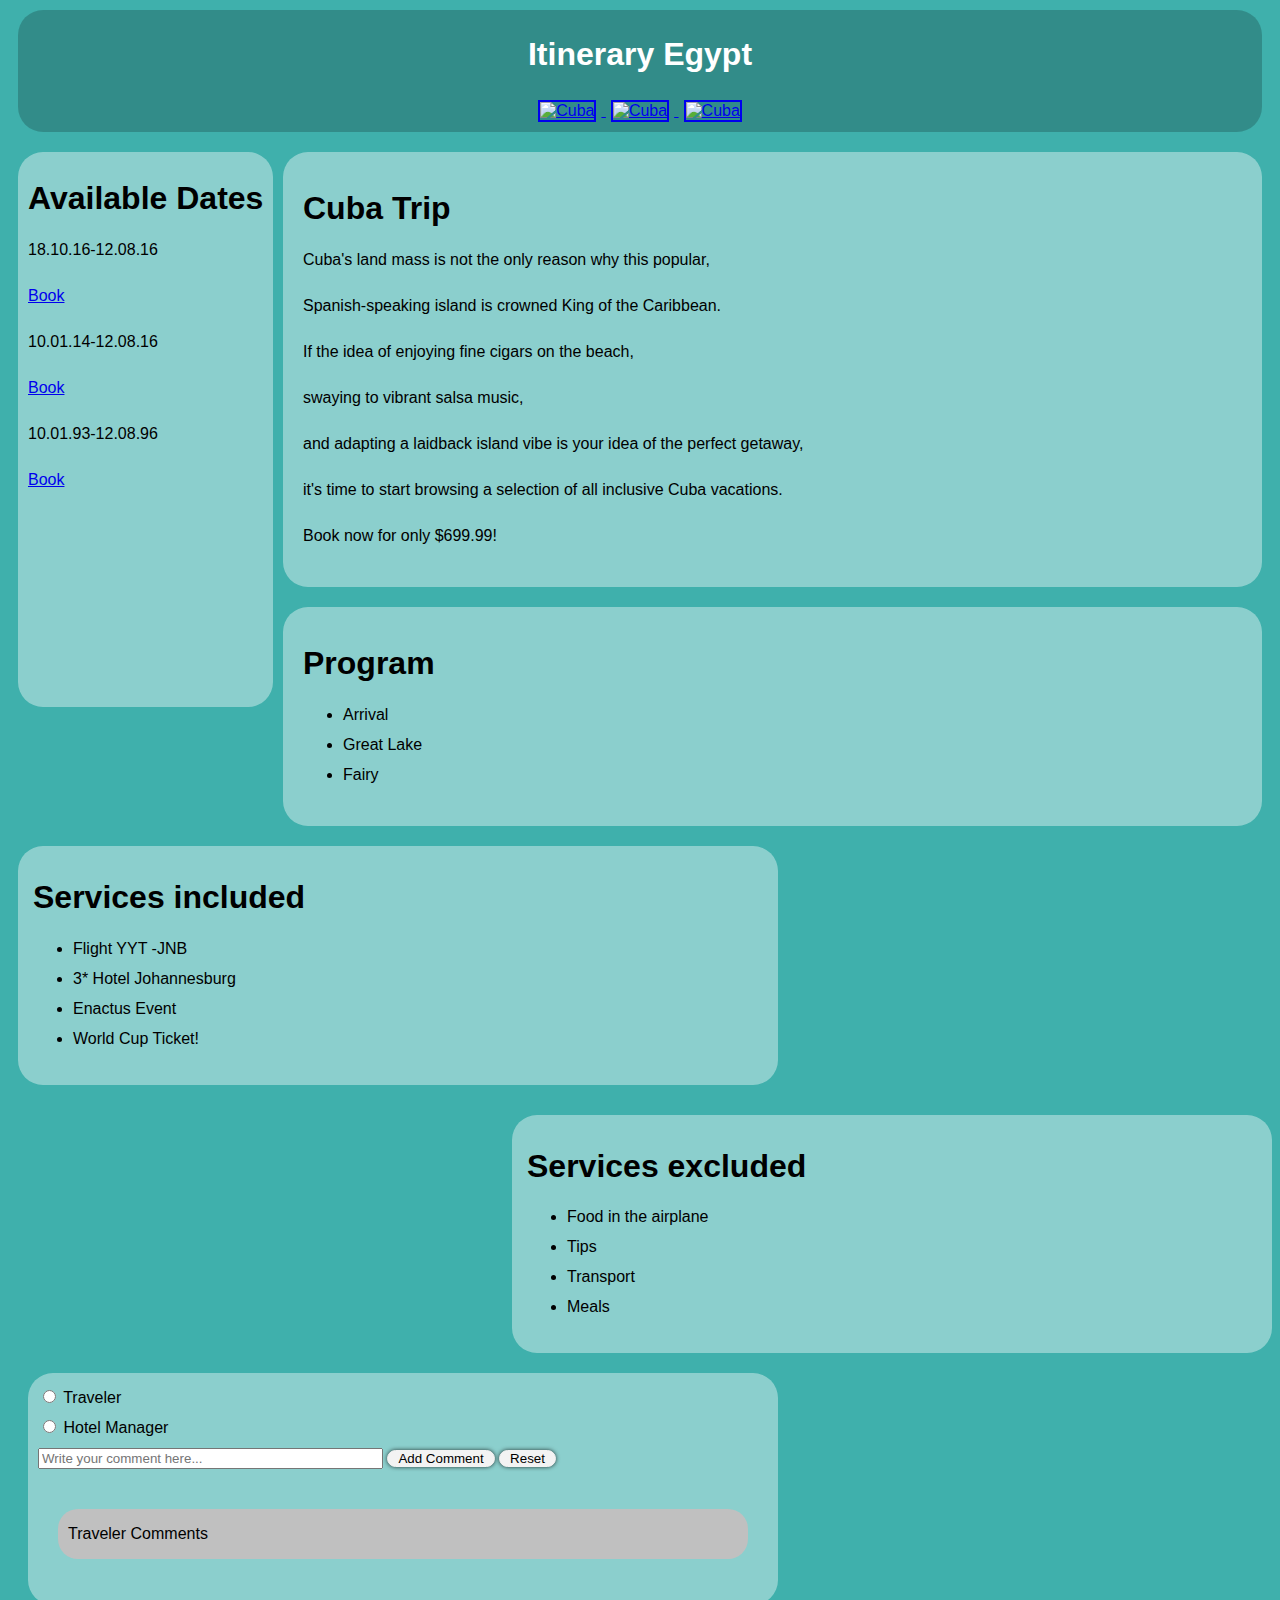
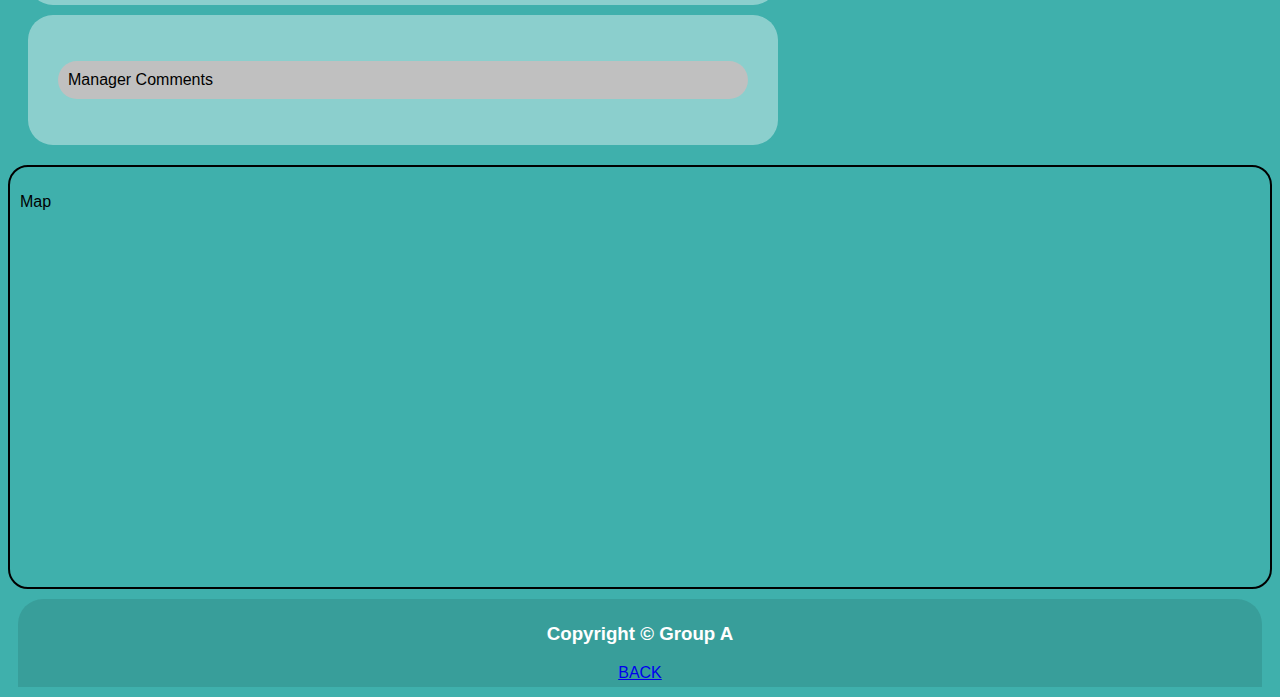
==== cuba.html @ 85dd65db "updated itinerary pages to new stylesheet plus added map." ====
<!DOCTYPE html>
<html>
    <head>
        <meta charset="ISO-8859-1"/>
        <title>Cuba</title>
        <link rel="stylesheet" type="text/css" media="all" href="itinerarystyle.css"/>
        
        <script src="comments.js"></script>
        <script src="storage.js"></script>
        
        <!-- Google Maps import -->
        <script src="http://maps.googleapis.com/maps/api/js"></script>
        <script src="http://maps.google.com/maps/api/js?sensor=true"></script>
        <script src="maps.js"></script>
    </head>

<body>

    <div id="header">
        <h1>Itinerary Egypt</h1>
        <a href="cuba.jpg">
            <img src="images/cuba.jpg" border="" height="100" width="100" alt="Cuba" />
            </a>
        <a href="cuba2.jpg">
            <img src="images/cuba2.jpg" border="" height="100" width="100" alt="Cuba" />
        </a>
        <a href="cuba3.jpg">
            <img src="images/cuba3.jpg" border="" height="100" width="100" alt="Cuba" />
        </a>
    </div>

    <div id="rates">
        <h1>Available Dates</h1>
        <p>18.10.16-12.08.16</p>
        <a href="_blanket">Book</a>

        <p>10.01.14-12.08.16</p>
        <a href="_blanket">Book</a>

        <p>10.01.93-12.08.96</p>
        <a href="_blanket">Book</a>
    </div>

    <div id="tripsummary">
        <h1>Cuba Trip</h1>
        <p>Cuba's land mass is not the only reason why this popular,</p> 
        <p>Spanish-speaking island is crowned King of the Caribbean.  </p>
        <p>If the idea of enjoying fine cigars on the beach,              </p>
        <p>swaying to vibrant salsa music,                                    </p>
        <p>and adapting a laidback island vibe is your idea of the perfect getaway,</p>
        <p> it's time to start browsing a selection of all inclusive Cuba vacations.   </p>
      
        <p>Book now for only $699.99!</p>
    </div>

    <div id="program">
        <h1>Program</h1>
        <ul>
            <li>Arrival</li>
            <li>Great Lake</li>
            <li>Fairy</li>
        </ul>
    </div>

    <div id="services">
        <div id="servicesincl">
            <h1>Services included</h1>
            <ul>
                <li>Flight YYT -JNB</li>
                <li>3* Hotel Johannesburg</li>
                <li>Enactus Event</li>
                <li>World Cup Ticket!</li>
            </ul>
        </div>

        <div id="servicesexcl">
            <h1>Services excluded</h1>
            <ul>
                <li>Food in the airplane</li>
                <li>Tips</li>
                <li>Transport</li>
                <li>Meals</li>
            </ul>
        </div>
    </div>

    <div id="comments">
        <form>
            <input type="radio" name="type" value="traveler" id="commentChoice"/> Traveler
            <br/>
            <input type="radio" name="type" value="manager" id="commentChoice1"/> Hotel Manager
            <br/>
        
            <input type="text" id="comment" size="40" placeholder="Write your comment here...">
            <input type="button" onclick="handleButtonClick()" id="addButton" value="Add Comment"/>
            <input type="reset"  id="resetButton" value="Reset"/>
        </form>
        <ul id="commentlist">
        <li>Traveler Comments</li>
        </ul>
    </div>
    <div id="managerComments">
       <ul id="manager">
          <li>Manager Comments</li>
       </ul>
    </div>
    
    <div hidden id="location">
        Your location will go here.
    </div>
    
    <div hidden id="distance">
        Distance from WickedlySmart HQ will go here.
    </div>
    
    <div id="map" style="width:auto;height:400px">
        <p>Map</p>
    </div>

    <div id="footer">
        <h3>Copyright � Group A</h3>
        <a href="index.html">BACK</a>
    </div>
</body>
</html>
---- itinerarystyle.css ----
@CHARSET "ISO-8859-1";

@CHARSET "UTF-8";
 
    
    body{
       background-color:#3fb0ac ; 
       background-image: url("./images/img.png");
       background-repeat: no-repeat;
       background-size: cover;
       background-attachment:fixed;
       font-family:"Arial", cursive, sans-serif; 
    } 
    
    img{
       height: 100px;
       width: 100px;
       border-style: solid;
       border-width: 2px;
       margin: 5px;
    }
 
     #header {
        border-radius: 25px;
        background-color:#173e43;
        color: white;
        text-align:center;
        clear: both;
        margin: 10px;
        padding:5px;  
        background-color:rgba(0, 0, 0, 0.2);      
    }
    
    #rates {
        border-radius: 25px;
        line-height:30px;
        background-color:#fae596;
        margin: 10px;
        padding: 10px;	  
        height:535px;
        float: left;  
        background-color:rgba(500, 950, 420, 0.4);  
    }
    
    #tripsummary {
        border-radius: 25px;
        line-height:30px;
        background-color:#fae596;
        margin: 20px 10px 10px 275px;
        padding: 20px;	  
        background-color:rgba(500, 950, 420, 0.4);  
    }
    
    #program {
        border-radius: 25px;
        line-height:30px;
        background-color:#fae596;
        margin: 20px 10px 10px 275px;
        padding: 20px;	  
        background-color:rgba(500, 950, 420, 0.4);  
    }
    
    #servicesincl {
        border-radius: 25px;
        line-height:30px;
        background-color:#fae596;
        margin: 10px 0px 20px 10px;
        padding:15px;	  
        width: 730px;
        float: left;  
        background-color:rgba(500, 950, 420, 0.4);  
    }
    
    #servicesexcl {
        border-radius: 25px;
        line-height:30px;
        background-color:#fae596;
        margin: 10px 0px 20px 10px;
        padding:15px;	  
        width: 730px;
        float: right;  
        background-color:rgba(500, 950, 420, 0.4);  
    }
    
    #comments {
        border-radius: 25px;
        line-height:30px;
        background-color:#fae596;
        margin: 0px 0px 10px 20px;
        padding:10px;	  
        width: 730px;  
        background-color:rgba(500, 950, 420, 0.4); 
        clear: both; 
    }
    
    #travelerComments {
        border-radius: 25px;
        background-color:#fae596;
        margin: 0px 0px 10px 20px;
        padding:10px;	  
        width: 730px;  
        background-color:rgba(500, 950, 420, 0.4);  
    }
    
    #managerComments {
        border-radius: 25px;
        background-color:#fae596;
        margin: 0px 0px 10px 20px;
        padding:10px;	  
        width: 730px;  
        background-color:rgba(500, 950, 420, 0.4);  
    }
    
    #addButton{
        cursor:pointer; /*forces the cursor to change to a hand when the button is hovered*/
        padding:0px 10px; /*add some padding to the inside of the button*/
        background-color: #f3f3f3;; /*the colour of the button*/
        border:1px solid #f3f3f3; /*required or the default border for the browser will appear*/
        /*give the button curved corners, alter the size as required*/
        moz-border-radius: 10px;
        webkit-border-radius: 10px;
        border-radius: 10px;
        /*give the button a drop shadow*/
        webkit-box-shadow: 0 0 4px rgba(0,0,0, 0.75);
        moz-box-shadow: 0 0 4px rgba(0,0,0, 0.75);
        box-shadow: 0 0 4px rgba(0,0,0, 0.75);
        /*style the text*/
        color: #000000;
        }
        /***NOW STYLE THE BUTTON'S HOVER AND FOCUS STATES***/
        input#addButton:hover, input#addButton:focus{
        background-color: #C0C0C0; /*make the background a little darker*/
        /*reduce the drop shadow size to give a pushed button effect*/
        -webkit-box-shadow: 0 0 1px rgba(0,0,0, .75);
        -moz-box-shadow: 0 0 1px rgba(0,0,0, .75);
        box-shadow: 0 0 1px rgba(0,0,0, .75);
    }
    
    #resetButton{
        cursor:pointer; /*forces the cursor to change to a hand when the button is hovered*/
        padding:0px 10px; /*add some padding to the inside of the button*/
        background-color: #f3f3f3;; /*the colour of the button*/
        border:1px solid #f3f3f3; /*required or the default border for the browser will appear*/
        /*give the button curved corners, alter the size as required*/
        moz-border-radius: 10px;
        webkit-border-radius: 10px;
        border-radius: 10px;
        /*give the button a drop shadow*/
        webkit-box-shadow: 0 0 4px rgba(0,0,0, 0.75);
        moz-box-shadow: 0 0 4px rgba(0,0,0, 0.75);
        box-shadow: 0 0 4px rgba(0,0,0, 0.75);
        /*style the text*/
        color: #000000;
        }
        /***NOW STYLE THE BUTTON'S HOVER AND FOCUS STATES***/
        input#resetButton:hover, input#resetButton:focus{
        background-color: #FF0000; /*make the background a little darker*/
        /*reduce the drop shadow size to give a pushed button effect*/
        -webkit-box-shadow: 0 0 1px rgba(0,0,0, .75);
        -moz-box-shadow: 0 0 1px rgba(0,0,0, .75);
        box-shadow: 0 0 1px rgba(0,0,0, .75);    
    }
    
    ul#commentlist {
        padding: 10px;
    }
    
    ul#commentlist li {
        display: block;
        background-color: #C0C0C0;
        color: black;
        padding: 10px 20px 10px 10px;
        margin: 10px;
        text-decoration: none;
        border-radius: 20px;
    }
    
    ul#commentlist li a:hover {
        background-color: orange;
    }
    
    ul#manager {
        padding: 10px;
    }
    
    ul#manager li {
        display: block;
        background-color: #C0C0C0;
        color: black;
        padding: 10px 20px 10px 10px;
        margin: 10px;
        text-decoration: none;
        border-radius: 20px;
    }
    
    ul#manager li a:hover {
        background-color: orange;
    }
 
    
    #map{
	    margin: 20px 0px 10px 0px;
	    padding: 10px;
	    clear: both;
	    border: 2px solid black;
	    border-radius: 20px
    }
    
    #footer {
        border-radius: 25px 25px 0px 0px;
        background-color:#173e43;
        color:white;
        clear:both;
        text-align:center;
        margin: 10px;
        padding:5px;
        clear: both;
        background-color:rgba(0, 0, 0, 0.1);
    }

   
}
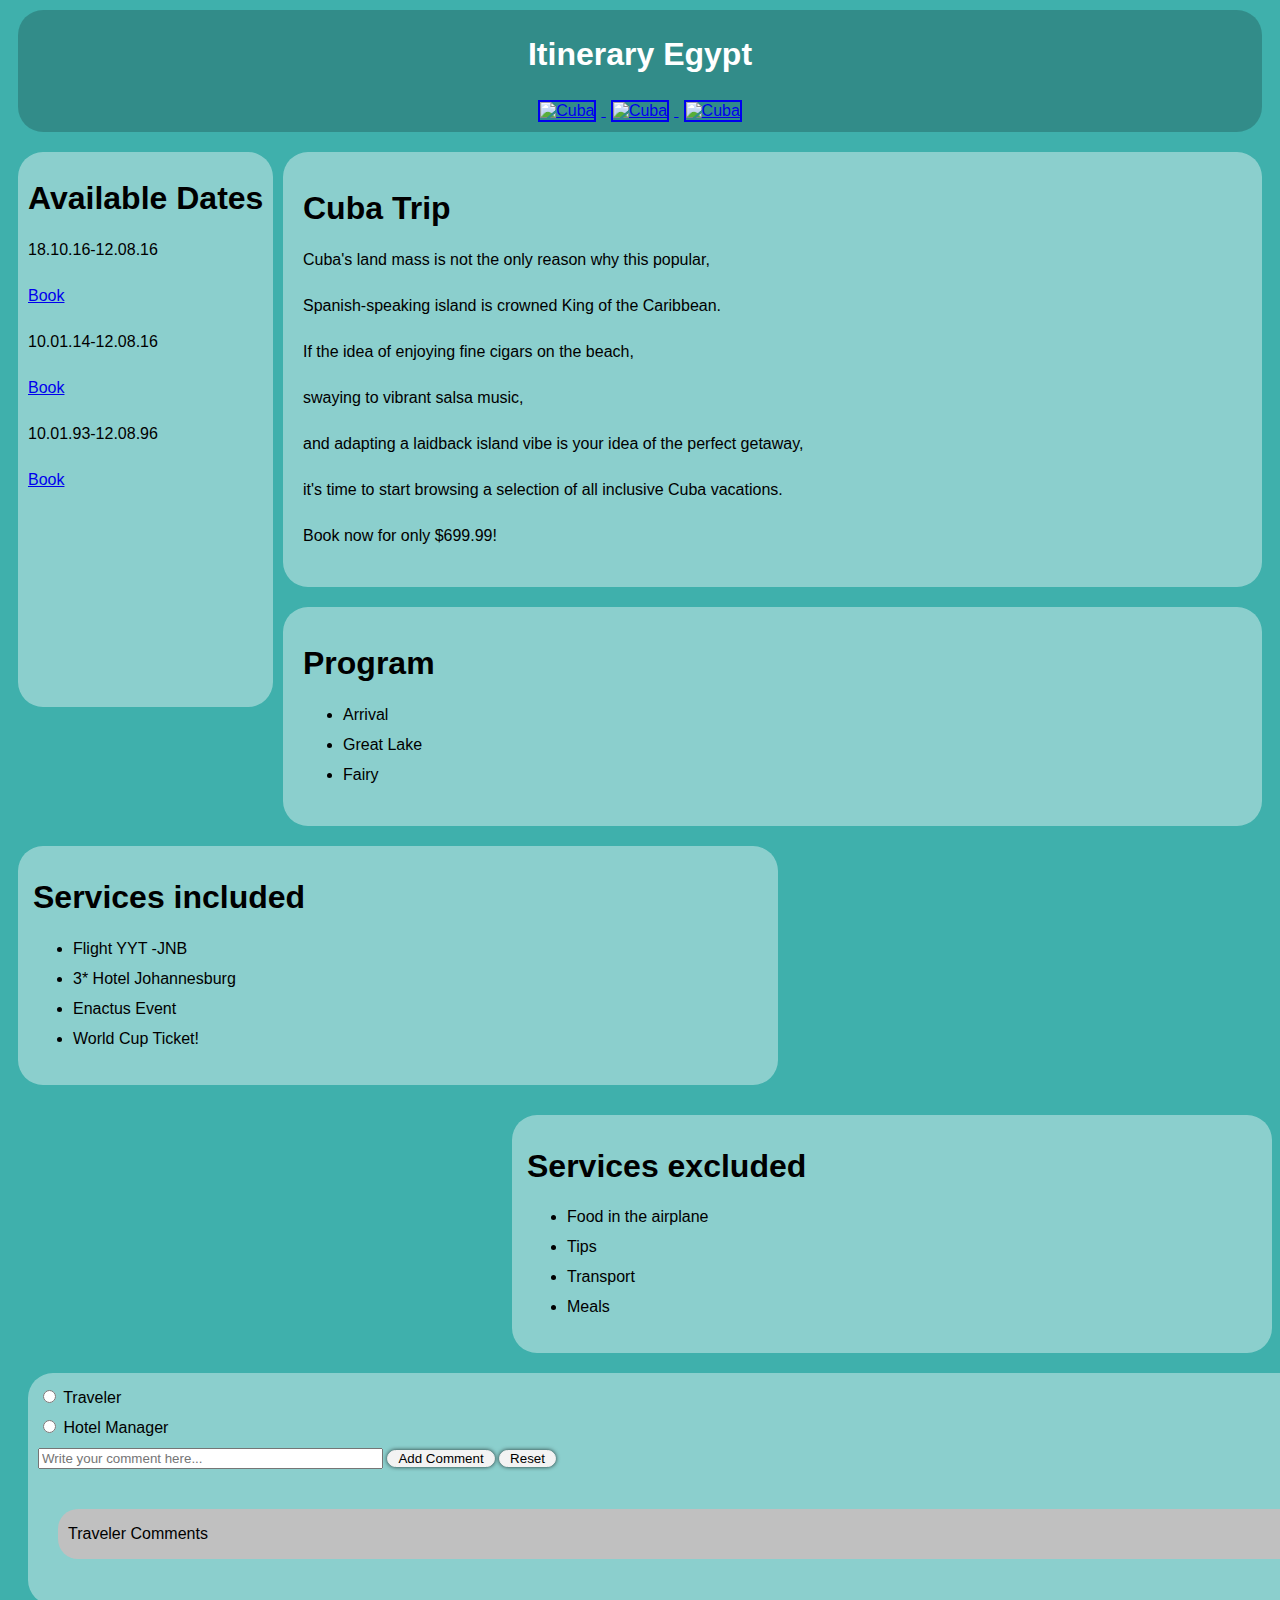
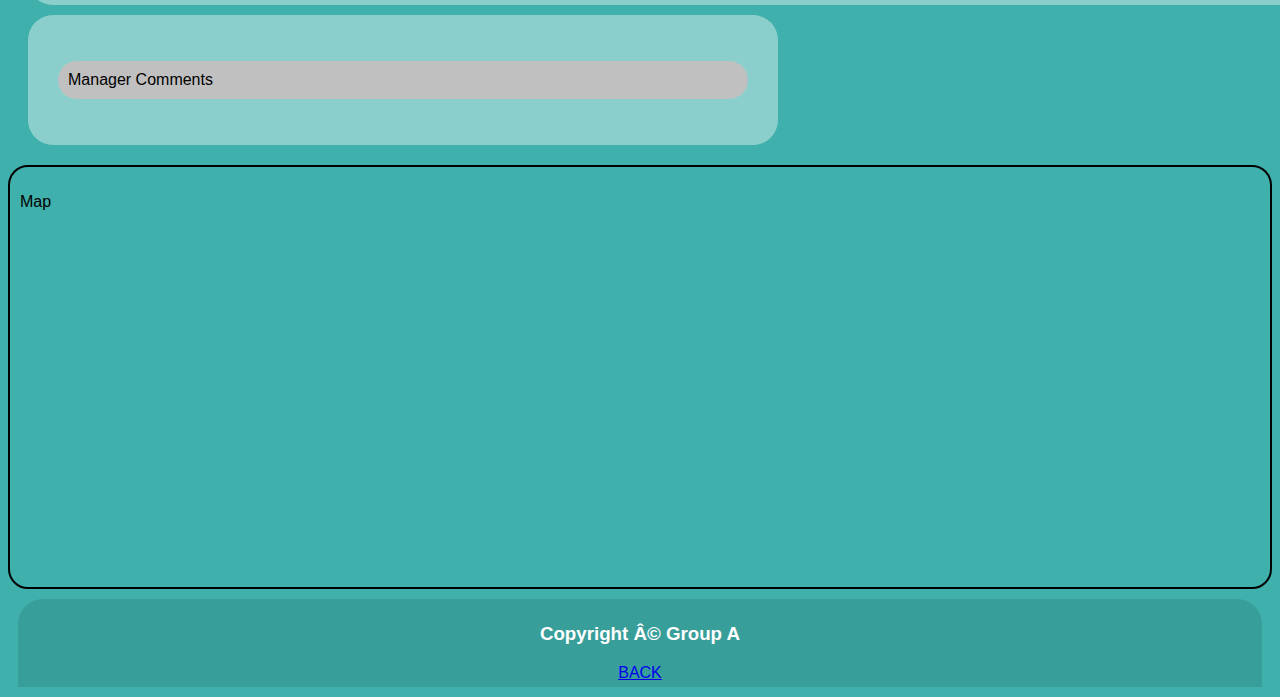
==== commit 59b1de45: "thumbnail fixes" ====
--- a/cuba.html
+++ b/cuba.html
@@ -18,13 +18,13 @@
 
     <div id="header">
         <h1>Itinerary Egypt</h1>
-        <a href="cuba.jpg">
+        <a href="images/cuba.jpg">
             <img src="images/cuba.jpg" border="" height="100" width="100" alt="Cuba" />
             </a>
-        <a href="cuba2.jpg">
+        <a href="images/cuba2.jpg">
             <img src="images/cuba2.jpg" border="" height="100" width="100" alt="Cuba" />
         </a>
-        <a href="cuba3.jpg">
+        <a href="images/cuba3.jpg">
             <img src="images/cuba3.jpg" border="" height="100" width="100" alt="Cuba" />
         </a>
     </div>
@@ -118,7 +118,7 @@
     </div>
 
     <div id="footer">
-        <h3>Copyright � Group A</h3>
+        <h3>Copyright © Group A</h3>
         <a href="index.html">BACK</a>
     </div>
 </body>
--- a/itinerarystyle.css
+++ b/itinerarystyle.css
@@ -88,7 +88,7 @@
         background-color:#fae596;
         margin: 0px 0px 10px 20px;
         padding:10px;	  
-        width: 730px;  
+        width: 1500px;  
         background-color:rgba(500, 950, 420, 0.4); 
         clear: both; 
     }
@@ -98,10 +98,10 @@
         background-color:#fae596;
         margin: 0px 0px 10px 20px;
         padding:10px;	  
-        width: 730px;  
-        background-color:rgba(500, 950, 420, 0.4);  
-    }
-    
+        width: 750px;  
+        background-color:rgba(500, 950, 420, 0.4);  
+    }
+
     #managerComments {
         border-radius: 25px;
         background-color:#fae596;
@@ -161,6 +161,7 @@
         box-shadow: 0 0 1px rgba(0,0,0, .75);    
     }
     
+    
     ul#commentlist {
         padding: 10px;
     }
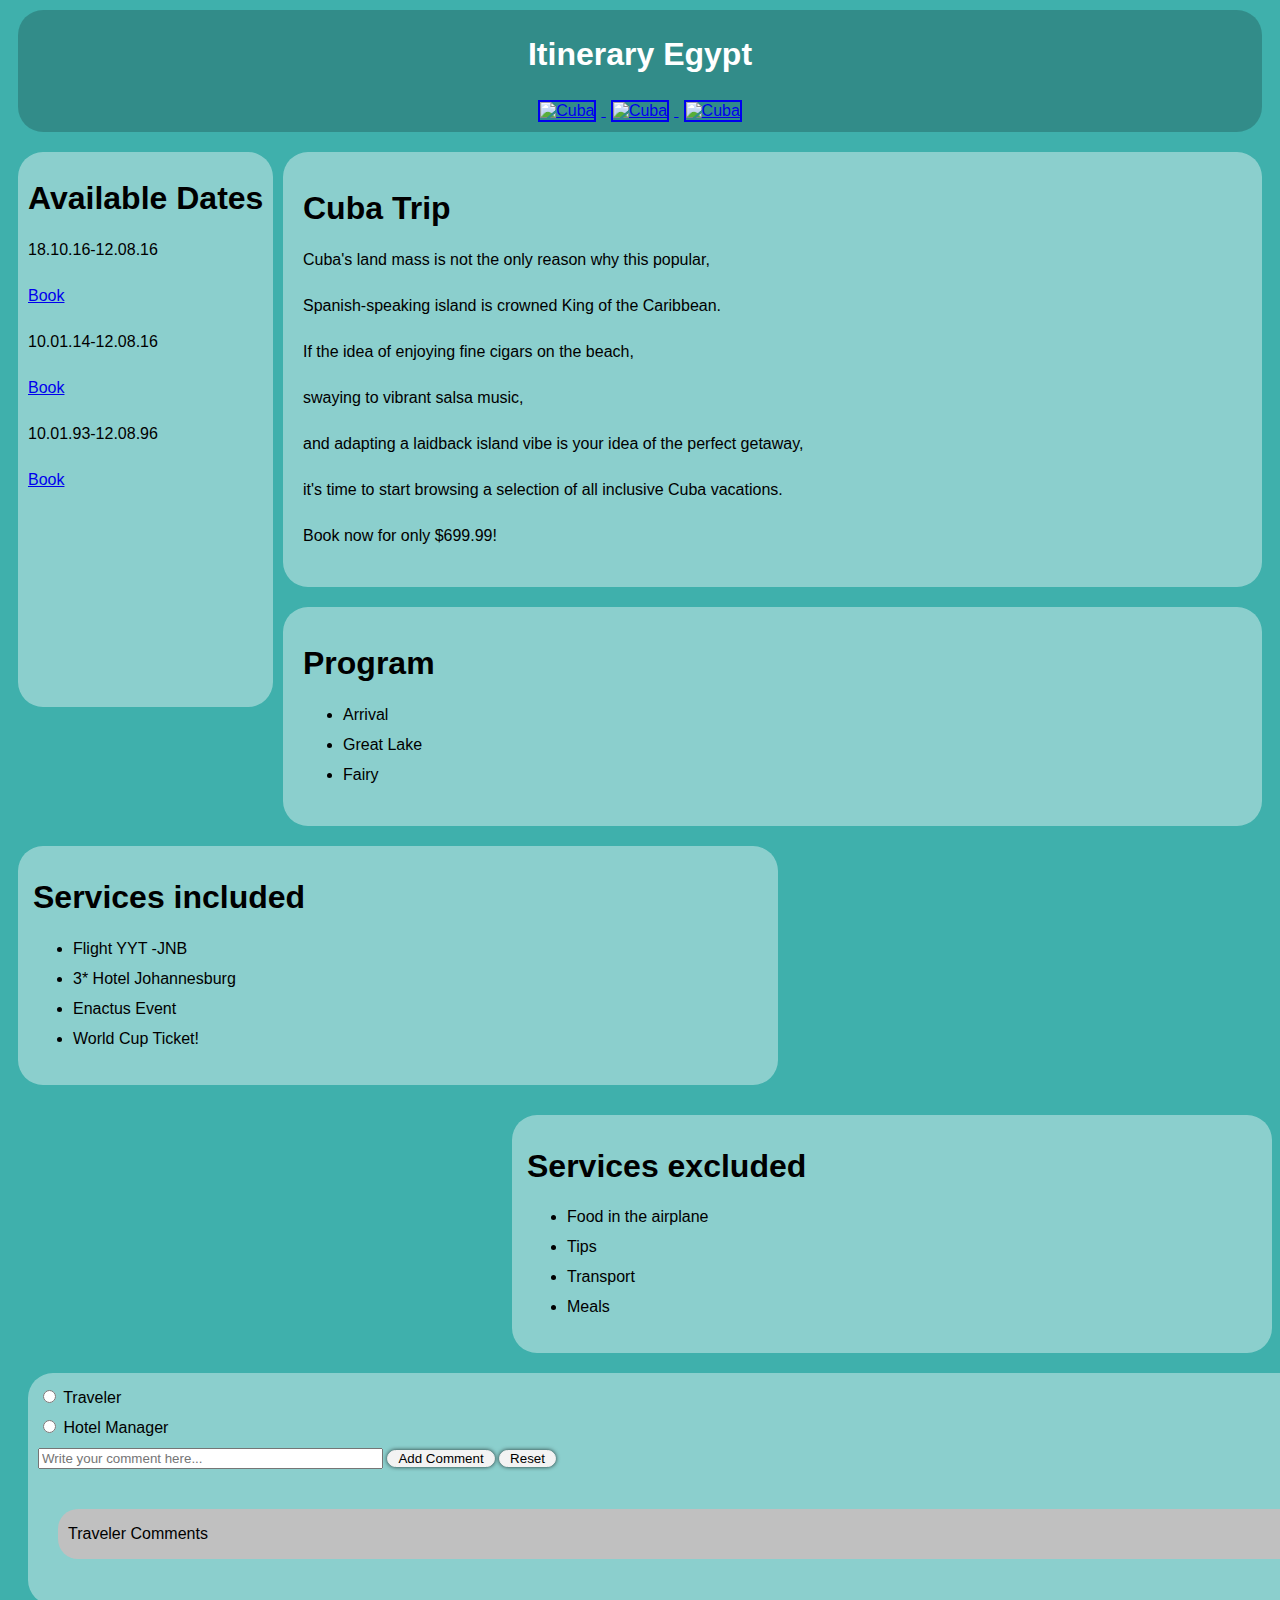
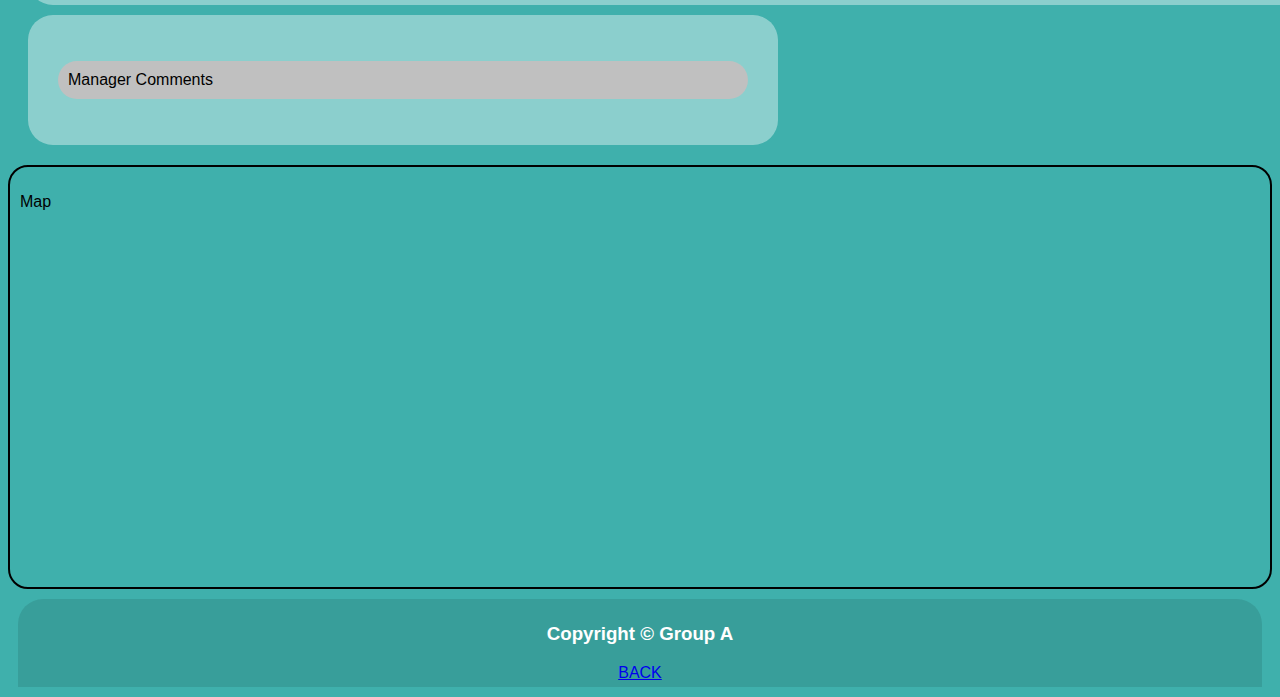
==== commit 27f39a96: "Copyright fix" ====
--- a/cuba.html
+++ b/cuba.html
@@ -118,7 +118,7 @@
     </div>
 
     <div id="footer">
-        <h3>Copyright © Group A</h3>
+        <h3>Copyright � Group A</h3>
         <a href="index.html">BACK</a>
     </div>
 </body>
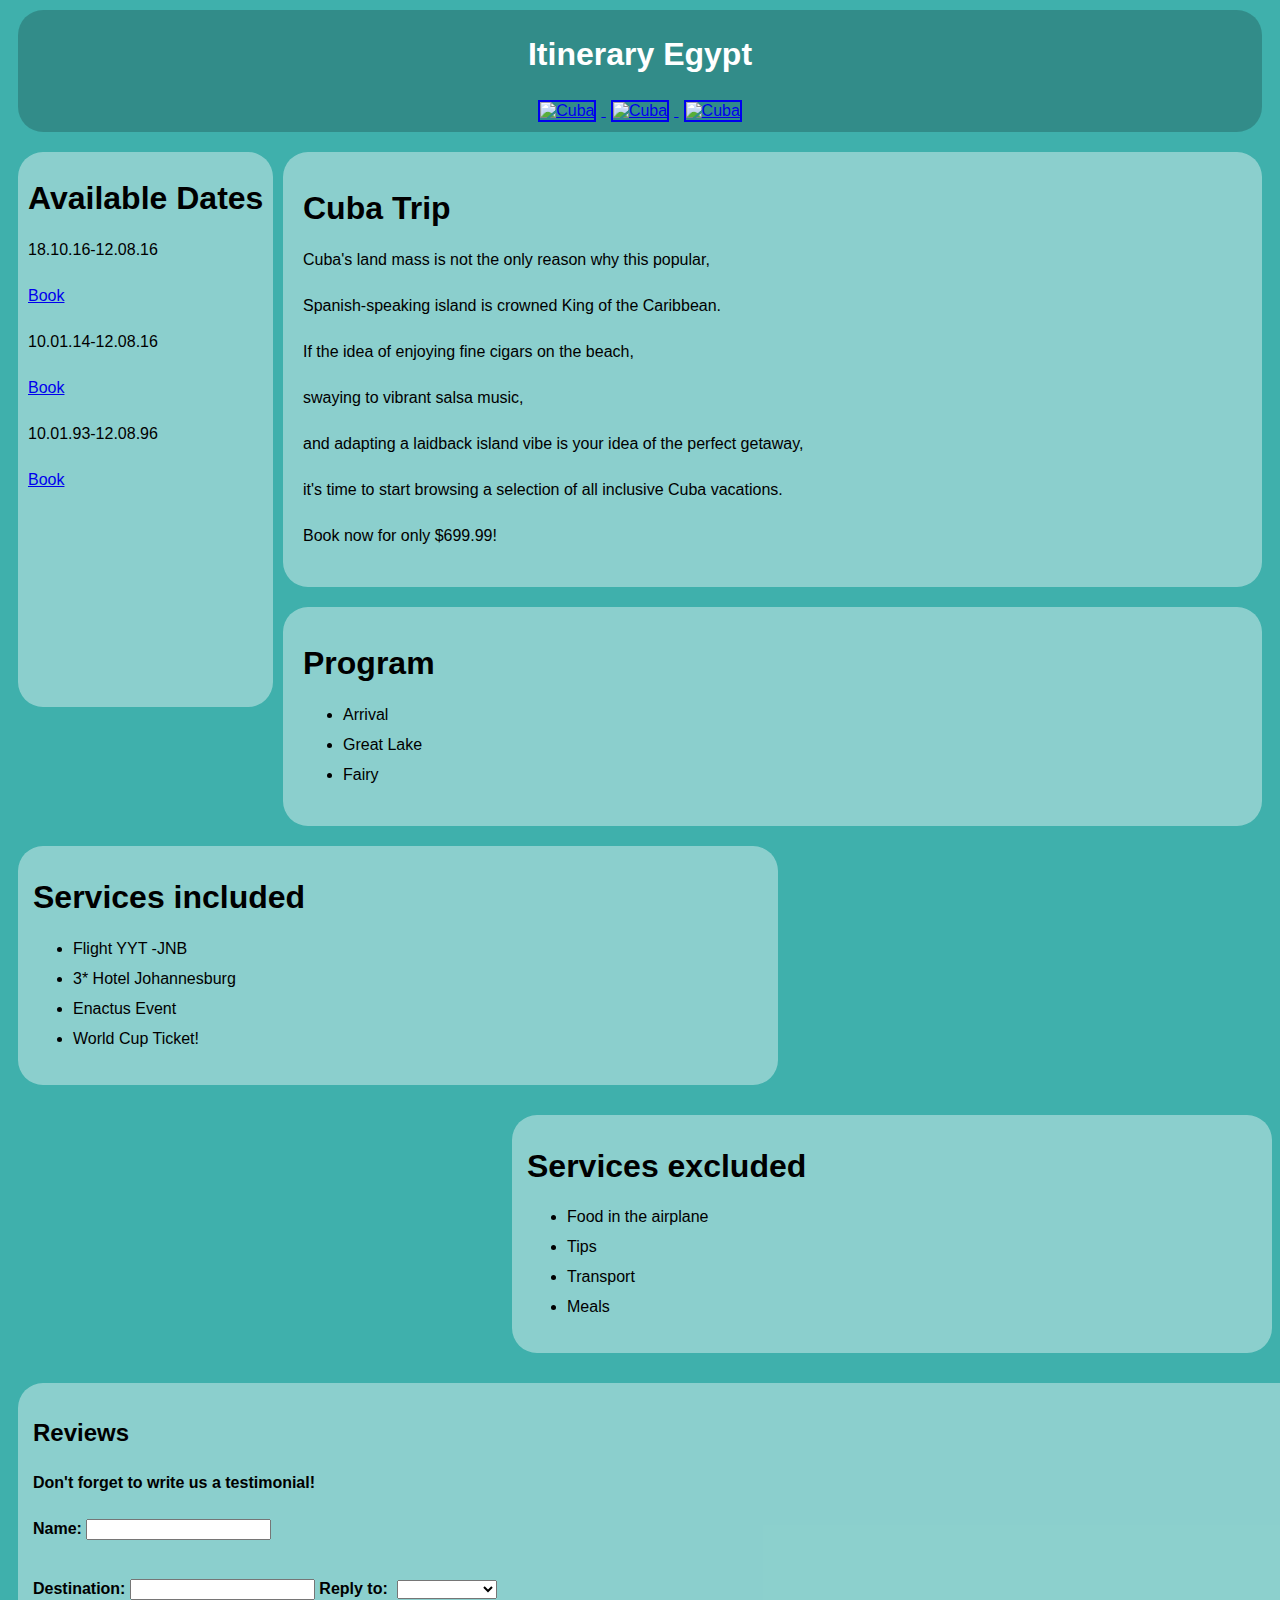
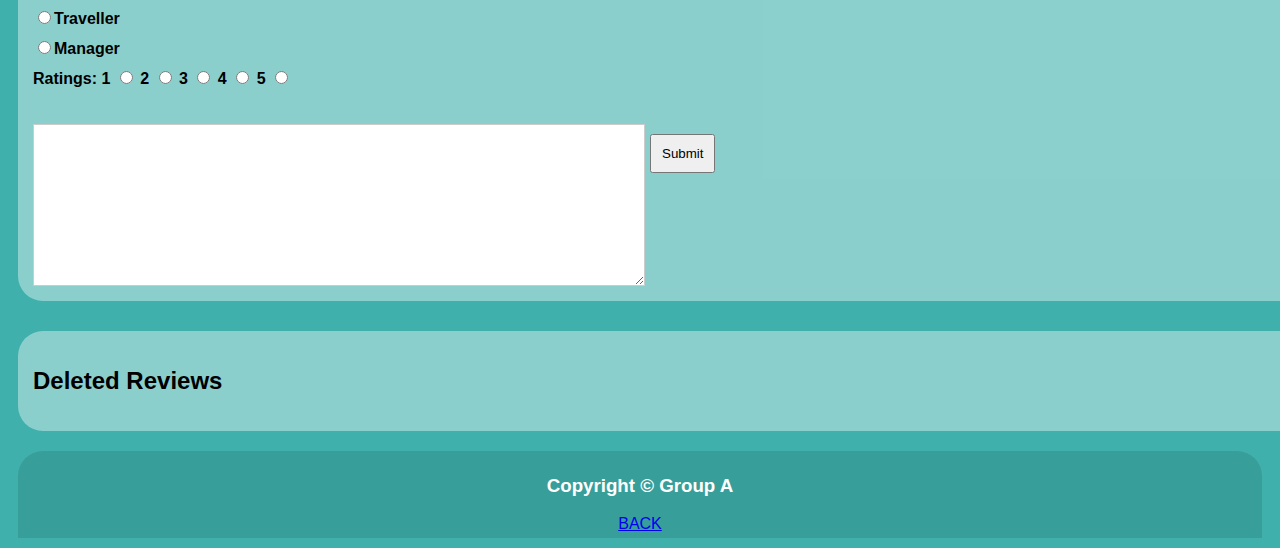
==== commit cd3c7726: "update all itinerary pages" ====
--- a/cuba.html
+++ b/cuba.html
@@ -4,14 +4,16 @@
         <meta charset="ISO-8859-1"/>
         <title>Cuba</title>
         <link rel="stylesheet" type="text/css" media="all" href="itinerarystyle.css"/>
-        
-        <script src="comments.js"></script>
-        <script src="storage.js"></script>
-        
+        <link type="text/css" rel="stylesheet" href="style.css">
+  
         <!-- Google Maps import -->
         <script src="http://maps.googleapis.com/maps/api/js"></script>
         <script src="http://maps.google.com/maps/api/js?sensor=true"></script>
-        <script src="maps.js"></script>
+        
+        <!-- Script Files -->
+        <script src="http://maps.google.com/maps/api/js?sensor=true"></script>
+        <script src="comment.js"></script>
+        <script src="map.js"></script> 
     </head>
 
 <body>
@@ -32,13 +34,13 @@
     <div id="rates">
         <h1>Available Dates</h1>
         <p>18.10.16-12.08.16</p>
-        <a href="_blanket">Book</a>
+        <a href="booking.html">Book</a>
 
         <p>10.01.14-12.08.16</p>
-        <a href="_blanket">Book</a>
+        <a href="booking.html">Book</a>
 
         <p>10.01.93-12.08.96</p>
-        <a href="_blanket">Book</a>
+        <a href="booking.html">Book</a>
     </div>
 
     <div id="tripsummary">
@@ -84,38 +86,48 @@
         </div>
     </div>
 
-    <div id="comments">
-        <form>
-            <input type="radio" name="type" value="traveler" id="commentChoice"/> Traveler
-            <br/>
-            <input type="radio" name="type" value="manager" id="commentChoice1"/> Hotel Manager
-            <br/>
-        
-            <input type="text" id="comment" size="40" placeholder="Write your comment here...">
-            <input type="button" onclick="handleButtonClick()" id="addButton" value="Add Comment"/>
-            <input type="reset"  id="resetButton" value="Reset"/>
-        </form>
-        <ul id="commentlist">
-        <li>Traveler Comments</li>
-        </ul>
-    </div>
-    <div id="managerComments">
-       <ul id="manager">
-          <li>Manager Comments</li>
-       </ul>
-    </div>
-    
-    <div hidden id="location">
-        Your location will go here.
-    </div>
-    
-    <div hidden id="distance">
-        Distance from WickedlySmart HQ will go here.
-    </div>
-    
-    <div id="map" style="width:auto;height:400px">
-        <p>Map</p>
-    </div>
+    <br>
+	<br>
+	<div id="review_form">
+		<h2>Reviews</h2>
+		<p id="reviewHeader"> Don't forget to write us a testimonial!</p>
+			<label>Name: <input id="review_name" type="text" name="name"></label> <br />
+			<br/>
+			<label>Destination: <input id="review_subject" type="text" name="subject"></label>
+		
+			<label>Reply to:
+				<select id="reply_select">
+				</select>
+			</label>
+			<br />
+			<label><input type="radio" id ="traveller" name="userType" value="traveller">Traveller</label>
+			<br />
+			<label><input type="radio" id = "manager" name="userType" value="manager">Manager</label>
+			<br />
+			<label>Ratings: 1 <input type="radio" id ="star_1" name="starCount" value="1"></label>
+			         <label>2 <input type="radio" id ="star_2" name="starCount" value="2"></label>
+			         <label>3 <input type="radio" id ="star_3" name="starCount" value="3"></label>
+			         <label>4 <input type="radio" id ="star_4" name="starCount" value="4"></label>
+			         <label>5 <input type="radio" id ="star_5" name="starCount" value="5"></label>
+		<br><br>
+		<textarea id="review_body" name="Review"></textarea>
+		<input id="review_submit" type="button" value="Submit">
+		<p id="error"></p>
+		<p1>
+		
+		</p1>
+	
+		<div id="reviews">	
+		
+		</div>
+	</div>
+		
+	<div id="completedel">
+		<h2>Deleted Reviews</h2>
+		<div id="deleted_reviews">	
+	
+		</div>
+	</div>
 
     <div id="footer">
         <h3>Copyright � Group A</h3>
--- a/style.css
+++ b/style.css
@@ -0,0 +1,223 @@
+body{
+    background-color:#3fb0ac ; 
+    background-image: url("./images/img.png");
+    background-repeat: no-repeat;
+    background-size: cover;
+    background-attachment:fixed;
+    font-family:"Arial", cursive, sans-serif; 
+   } 
+   
+   
+img{
+   	height: 100px;
+   	width: 100px;
+   	border-style: solid;
+   	border-width: 2px;
+   	margin: 5px;
+}
+
+#header {
+    border-radius: 25px;
+    background-color:#173e43;
+    color: white;
+    text-align:center;
+    clear: both;
+    margin: 10px;
+    padding:5px;  
+    background-color:rgba(0, 0, 0, 0.2);      
+}
+  
+#footer {
+    border-radius: 25px 25px 0px 0px;
+    background-color:#173e43;
+    color:white;
+    clear:both;
+    text-align:center;
+    margin: 10px;
+    padding:5px;
+    clear: both;
+    background-color:rgba(0, 0, 0, 0.1);
+}
+
+#content {
+    float:left;
+    padding: 10px;		 
+}
+
+#offers {
+    border-radius: 25px;
+    line-height:30px;
+    background-color:#fae596;
+    margin: 20px 10px 10px 10px;
+    padding:15px;	  
+    width: 280px;
+    height:500px;
+    float: right;  
+    background-color:rgba(500, 950, 420, 0.4);  
+}
+   
+div.itineraries{
+    border-radius: 25px;
+    background-color: #fae596;
+    color:black;
+    width: 1000px;
+    margin:10px 10px 10px 0px;
+    padding:3px;
+    background-color:rgba(500, 950, 420, 0.4);
+}
+   
+.nav-block{
+	position:fixed absolute;
+	float: right;
+	top:70px;
+	margin:0 0 0 20px;
+	z-index:2;
+	width:182px;
+	background:url(/images/bg-nav-block.png) no-repeat;
+	padding:52px 0 0;
+	opacity:0.8;
+	background-color:rgba(500, 950, 420, 0.4);
+}
+
+#review_form {
+	font-weight: bold;
+	border-radius: 25px;
+    line-height:30px;
+    background-color:#fae596;
+    margin: 10px 0px 20px 10px;
+    padding:15px;	  
+    width: 1500px;
+    float: left;  
+    background-color:rgba(500, 950, 420, 0.4);  
+}
+#head3{
+	float:right;
+	font-size:10px;
+}
+#form_left {
+	margin: 5px;
+	padding: 0px 10px;
+	float: left;
+	width: 40%
+}
+#form_right {
+	margin: 5px;
+	padding: 0px 10px;
+	float: right;
+	width: 40%
+}
+
+#reply_select {
+	margin: 5px;
+	padding: 0px 10px;
+	min-width: 100px;
+}
+
+textarea#review_body {
+	width: 40%;
+	height: 150px;
+	border: 1px solid #cccccc;
+	padding: 5px;
+	float:left;
+}
+
+#review_submit {
+	margin: 5px;
+	padding: 0px 10px;
+	margin: 10px 5px;
+	padding: 10px 10px;	
+}
+
+#error {
+	font-weight: bold;
+	color: white;
+	float: right;
+}
+
+.review, .deleted_review, .reply, .deleted_reply {
+	margin: 5px;
+	padding: 0px 10px;
+	border: 1px solid black;
+	margin-top: 10px;
+	margin-bottom: 10px;
+	word-wrap: break-word;
+	
+	
+}
+	
+
+.review {
+	font-weight: bold;
+	border-radius: 25px;
+    line-height:30px;
+    background-color:#fae596;
+    margin: 10px 0px 20px 10px;
+    padding:15px;	  
+    width: 1030px;
+    float: left;
+    background-color:rgba(500, 950, 420, 0.4);  
+}
+
+.review, .reply {
+	min-height: 250px;
+	
+}
+
+.reply {
+	clear: both;
+	
+}
+.deleted_review{
+	font-weight: bold;
+	  border-radius: 25px;
+        line-height:30px;
+        background-color:#fae596;
+        margin: 10px 0px 20px 10px;
+        padding:15px;	  
+        width: 1030px;
+        float: left;
+        background-color:rgba(500, 950, 420, 0.4);  
+}
+#completedel{
+		font-weight: bold;
+	  border-radius: 25px;
+        line-height:30px;
+        background-color:#fae596;
+        margin: 10px 0px 20px 10px;
+        padding:15px;	  
+        width: 1500px;
+        float: left;
+        background-color:rgba(500, 950, 420, 0.4);
+}
+
+.location {
+	margin: 5px;
+	padding: 0px 10px;
+	
+}
+
+.map {
+	margin-bottom: 10px;
+	height: 200px;
+	width: 250px;
+	border: 1px solid white;
+	
+	
+}
+
+.review p, .reply p, .deleted_review p, .deleted_reply p {
+	font-weight: bold;
+	
+}
+.review blockquote, .reply blockquote {
+	font-style: Aerial;
+	
+}
+.reply, .deleted_reply {
+	margin-left: 20%;
+	
+}
+.reply h3, .reply p, .reply blockquote, .deleted_reply h3, .deleted_reply p, .deleted_reply blockquote {
+	color: #FF5050;
+	
+}
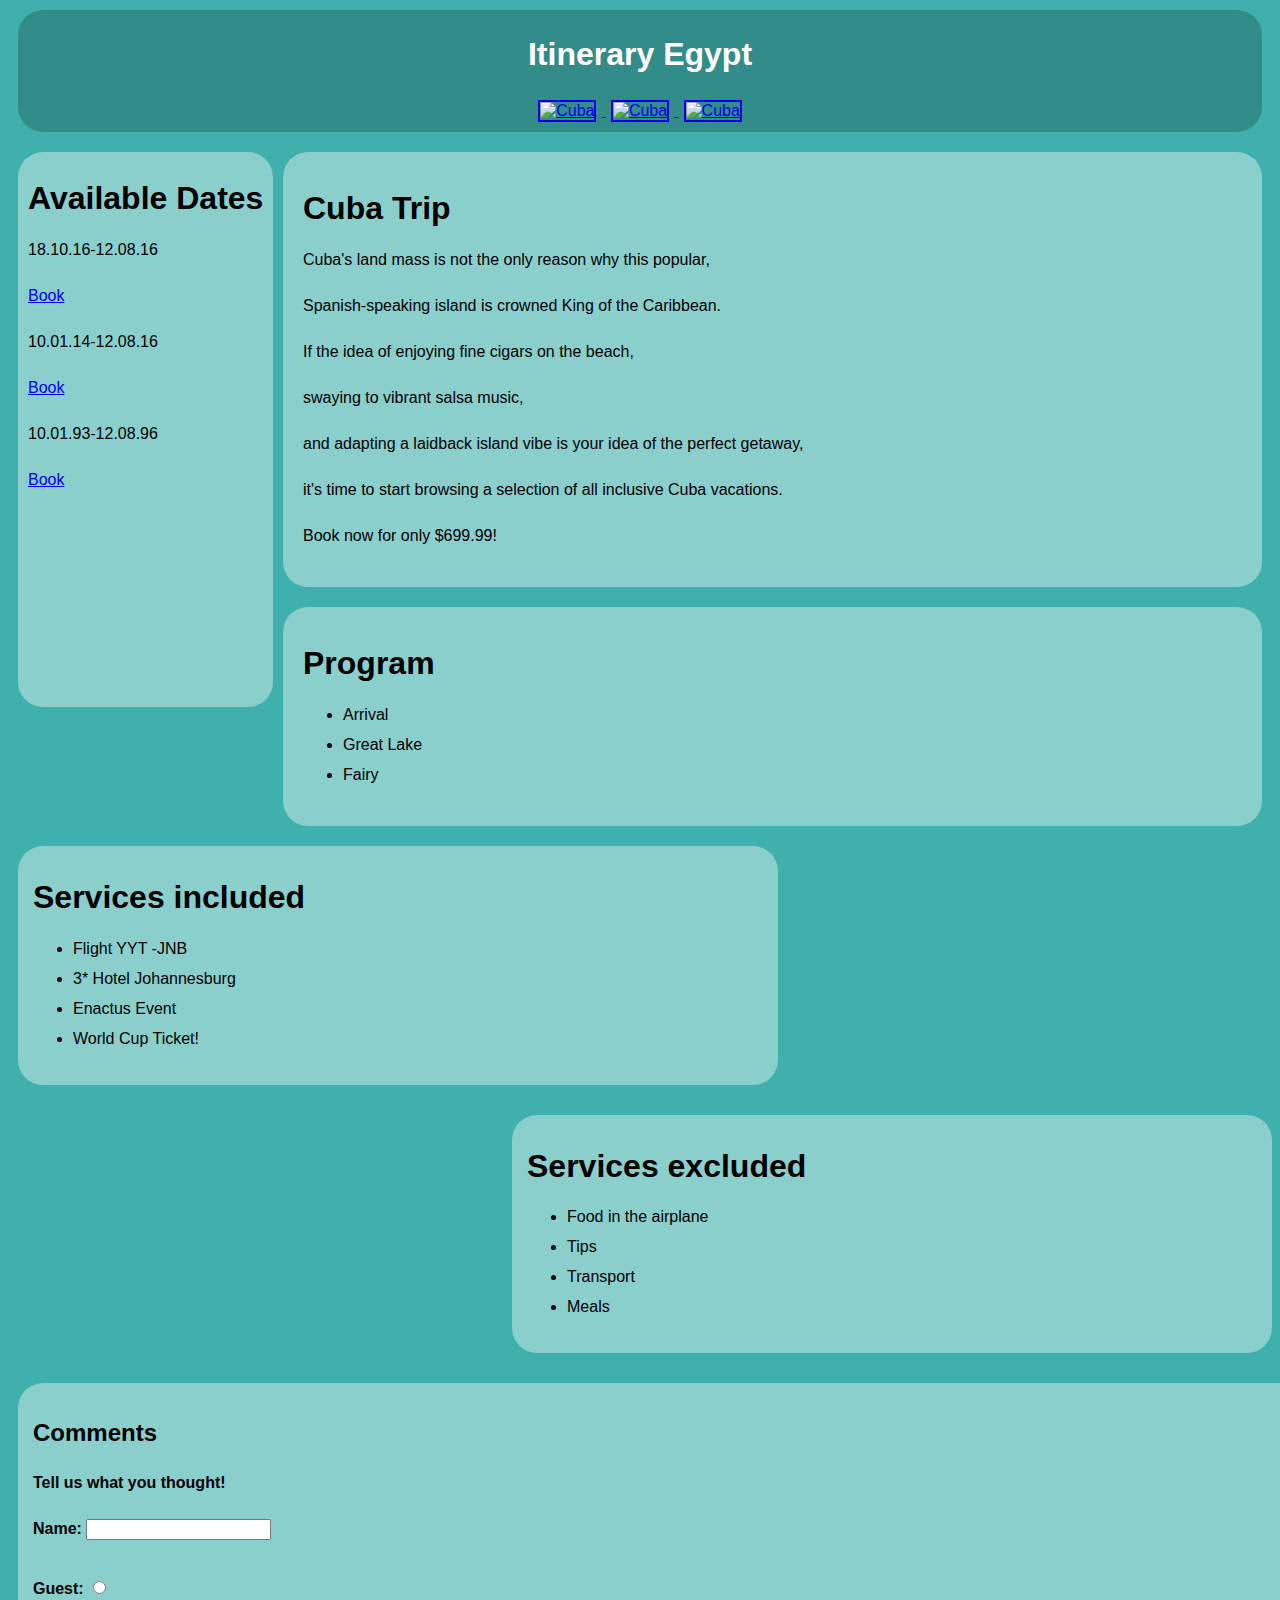
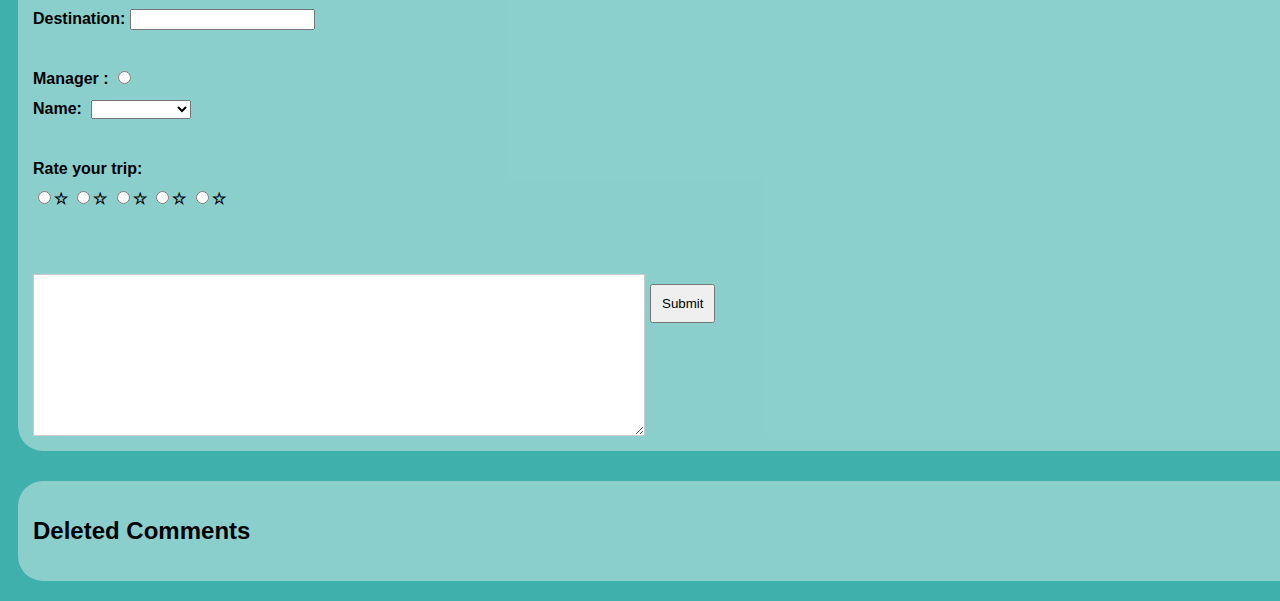
==== commit c951e5a7: "Update cuba.html" ====
--- a/cuba.html
+++ b/cuba.html
@@ -5,7 +5,7 @@
         <title>Cuba</title>
         <link rel="stylesheet" type="text/css" media="all" href="itinerarystyle.css"/>
         <link type="text/css" rel="stylesheet" href="style.css">
-  
+     <link rel="stylesheet" type="text/css" media="only screen and (max-device-width: 480px)" href="mobile.css" />
         <!-- Google Maps import -->
         <script src="http://maps.googleapis.com/maps/api/js"></script>
         <script src="http://maps.google.com/maps/api/js?sensor=true"></script>
@@ -89,49 +89,64 @@
     <br>
 	<br>
 	<div id="review_form">
-		<h2>Reviews</h2>
-		<p id="reviewHeader"> Don't forget to write us a testimonial!</p>
-			<label>Name: <input id="review_name" type="text" name="name"></label> <br />
-			<br/>
-			<label>Destination: <input id="review_subject" type="text" name="subject"></label>
+			<h2>Comments</h2>
+			<p id="reviewHeader"> Tell us what you thought!</p>
+				<label>Name: <input id="review_name" type="text" name="name"></label> <br />
+				<br/>
+				<label>Guest: <input type="radio" id ="traveller" name="userType" value="traveller"></label>
+				<br>
+				<label>Destination: <input id="review_subject" type="text" name="subject"></label>
+				<br>
+			<br>
+			
+				<label>Manager : <input type="radio" id = "manager" name="userType" value="manager"></label>
+				<br>
+				<label>Name:
+					<select id="reply_select">
+					</select>
+				</label>
+				<br>
+				<br>
+				<label> Rate your trip:</label> 
+				<br />
+
+				      
+				<div class="numStars">
+					
+					<input name="rating" type="radio" value="1"id ="star_1" /><span>&#9734;</span>
+					<input name="rating" type="radio" value="2"id ="star_2" /><span>&#9734;</span>
+					<input name="rating" type="radio" value="3"id ="star_3" /><span>&#9734;</span>
+					<input name="rating" type="radio" value="4"id ="star_4" /><span>&#9734;</span>
+					<input name="rating" type="radio" value="5"id ="star_5" /><span>&#9734;</span>
+					
+				</div>
+				         
+				         
+				         
+			<br><br>
+			<textarea id="review_body" name="Review"></textarea>
+			<input id="review_submit" type="button" value="Submit">
+			<p id="error"></p>
+			<p1>
+			
+			</p1>
 		
-			<label>Reply to:
-				<select id="reply_select">
-				</select>
-			</label>
-			<br />
-			<label><input type="radio" id ="traveller" name="userType" value="traveller">Traveller</label>
-			<br />
-			<label><input type="radio" id = "manager" name="userType" value="manager">Manager</label>
-			<br />
-			<label>Ratings: 1 <input type="radio" id ="star_1" name="starCount" value="1"></label>
-			         <label>2 <input type="radio" id ="star_2" name="starCount" value="2"></label>
-			         <label>3 <input type="radio" id ="star_3" name="starCount" value="3"></label>
-			         <label>4 <input type="radio" id ="star_4" name="starCount" value="4"></label>
-			         <label>5 <input type="radio" id ="star_5" name="starCount" value="5"></label>
-		<br><br>
-		<textarea id="review_body" name="Review"></textarea>
-		<input id="review_submit" type="button" value="Submit">
-		<p id="error"></p>
-		<p1>
 		
-		</p1>
-	
+		
+		
+		
+		
 		<div id="reviews">	
+			
+		</div>
+		</div>
 		
+		<div id="completedel">
+			<h2>Deleted Comments</h2>
+			<div id="deleted_reviews">	
+		
+			</div>
 		</div>
-	</div>
-		
-	<div id="completedel">
-		<h2>Deleted Reviews</h2>
-		<div id="deleted_reviews">	
-	
-		</div>
-	</div>
 
-    <div id="footer">
-        <h3>Copyright � Group A</h3>
-        <a href="index.html">BACK</a>
-    </div>
 </body>
-</html>+</html>
--- a/style.css
+++ b/style.css
@@ -62,18 +62,18 @@
     color:black;
     width: 1000px;
     margin:10px 10px 10px 0px;
-    padding:3px;
+    padding:5px;
     background-color:rgba(500, 950, 420, 0.4);
 }
    
-.nav-block{
+div.nav-block{
+	border-radius: 25px;
 	position:fixed absolute;
 	float: right;
 	top:70px;
 	margin:0 0 0 20px;
 	z-index:2;
 	width:182px;
-	background:url(/images/bg-nav-block.png) no-repeat;
 	padding:52px 0 0;
 	opacity:0.8;
 	background-color:rgba(500, 950, 420, 0.4);
@@ -140,12 +140,9 @@
 	border: 1px solid black;
 	margin-top: 10px;
 	margin-bottom: 10px;
-	word-wrap: break-word;
-	
-	
-}
-	
-
+	word-wrap: break-word;	
+}
+	
 .review {
 	font-weight: bold;
 	border-radius: 25px;
